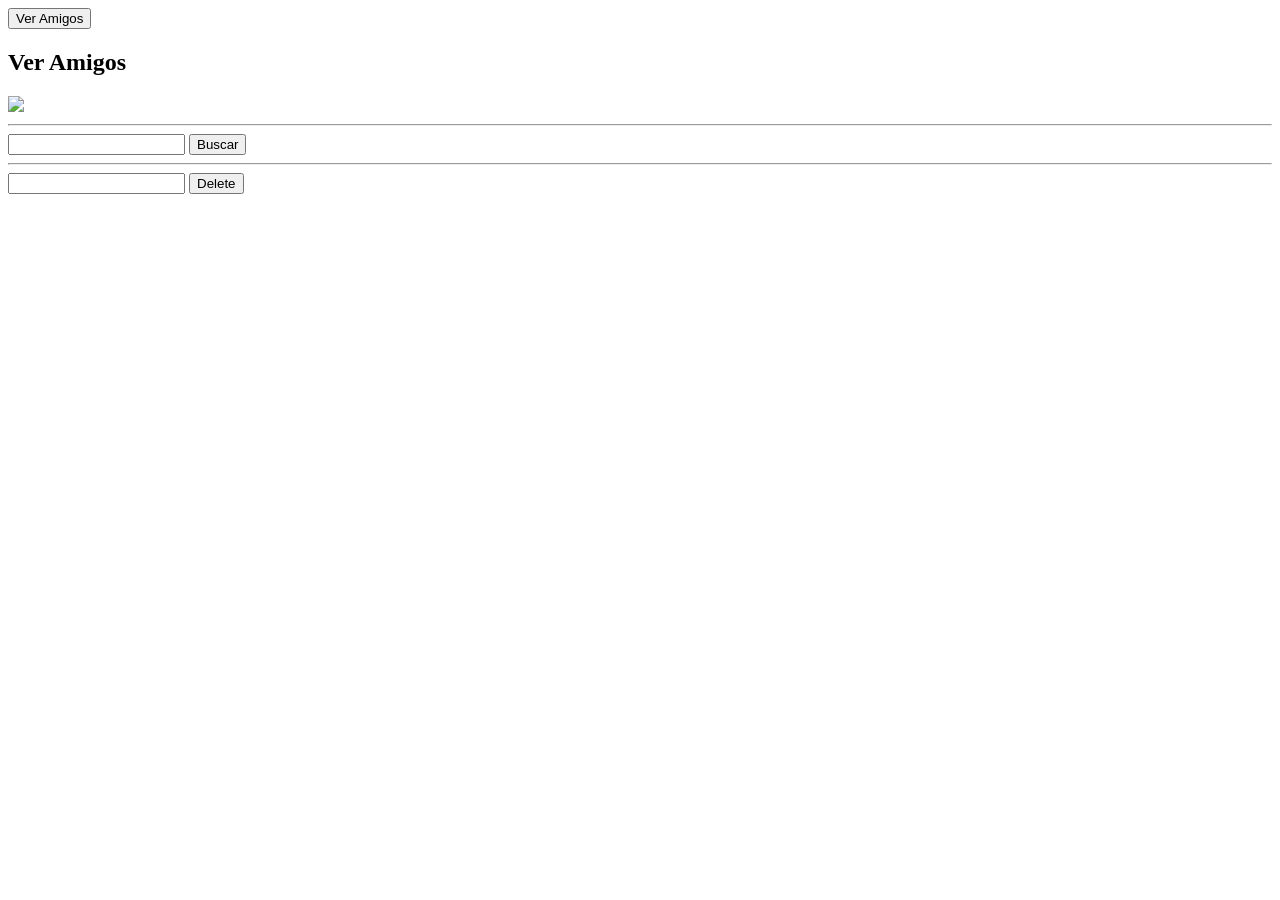
==== M2/FT-M2-master/04-Ajax/homework/index.html @ 48418f2f "M1 listo y M2 en proceso" ====
<!DOCTYPE html>
<html lang="en">
<head>
  <meta charset="UTF-8">
  <meta name="viewport" content="width=device-width, initial-scale=1.0">
  <script src="https://ajax.googleapis.com/ajax/libs/jquery/3.4.1/jquery.min.js"></script>

  <title>HomeWork Ajax</title>
</head>
<body>
  <button id='boton'>Ver Amigos</button>
  <ul id='lista'>
  </ul>

  <h2>Ver Amigos</h2>
  <img src='https://upload.wikimedia.org/wikipedia/commons/c/c7/Loading_2.gif' />
  <hr>
  <input id='input'></input>
  <button id='search'>Buscar</button>
  <span id='amigo'></span>

  <hr>
  <input id='inputDelete'></input>
  <button id='delete'>Delete</button>
  <span id='success'></span>
  <script src="index.js"></script>
</body>
</html>
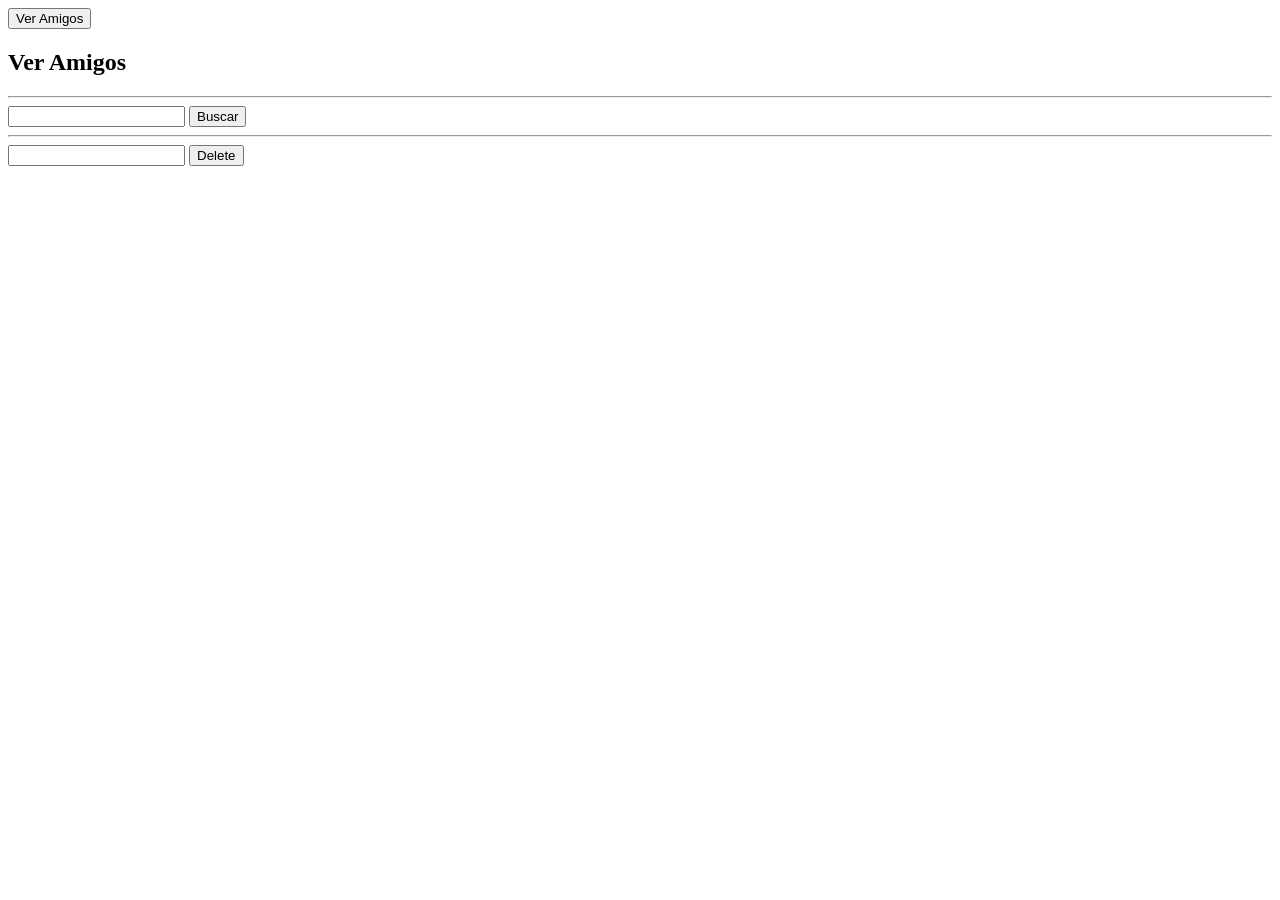
==== commit b675aff5: "M2 en proceso" ====
--- a/M2/FT-M2-master/04-Ajax/homework/index.html
+++ b/M2/FT-M2-master/04-Ajax/homework/index.html
@@ -13,7 +13,7 @@
   </ul>
 
   <h2>Ver Amigos</h2>
-  <img src='https://upload.wikimedia.org/wikipedia/commons/c/c7/Loading_2.gif' />
+  <!-- <img src='https://upload.wikimedia.org/wikipedia/commons/c/c7/Loading_2.gif' /> -->
   <hr>
   <input id='input'></input>
   <button id='search'>Buscar</button>
